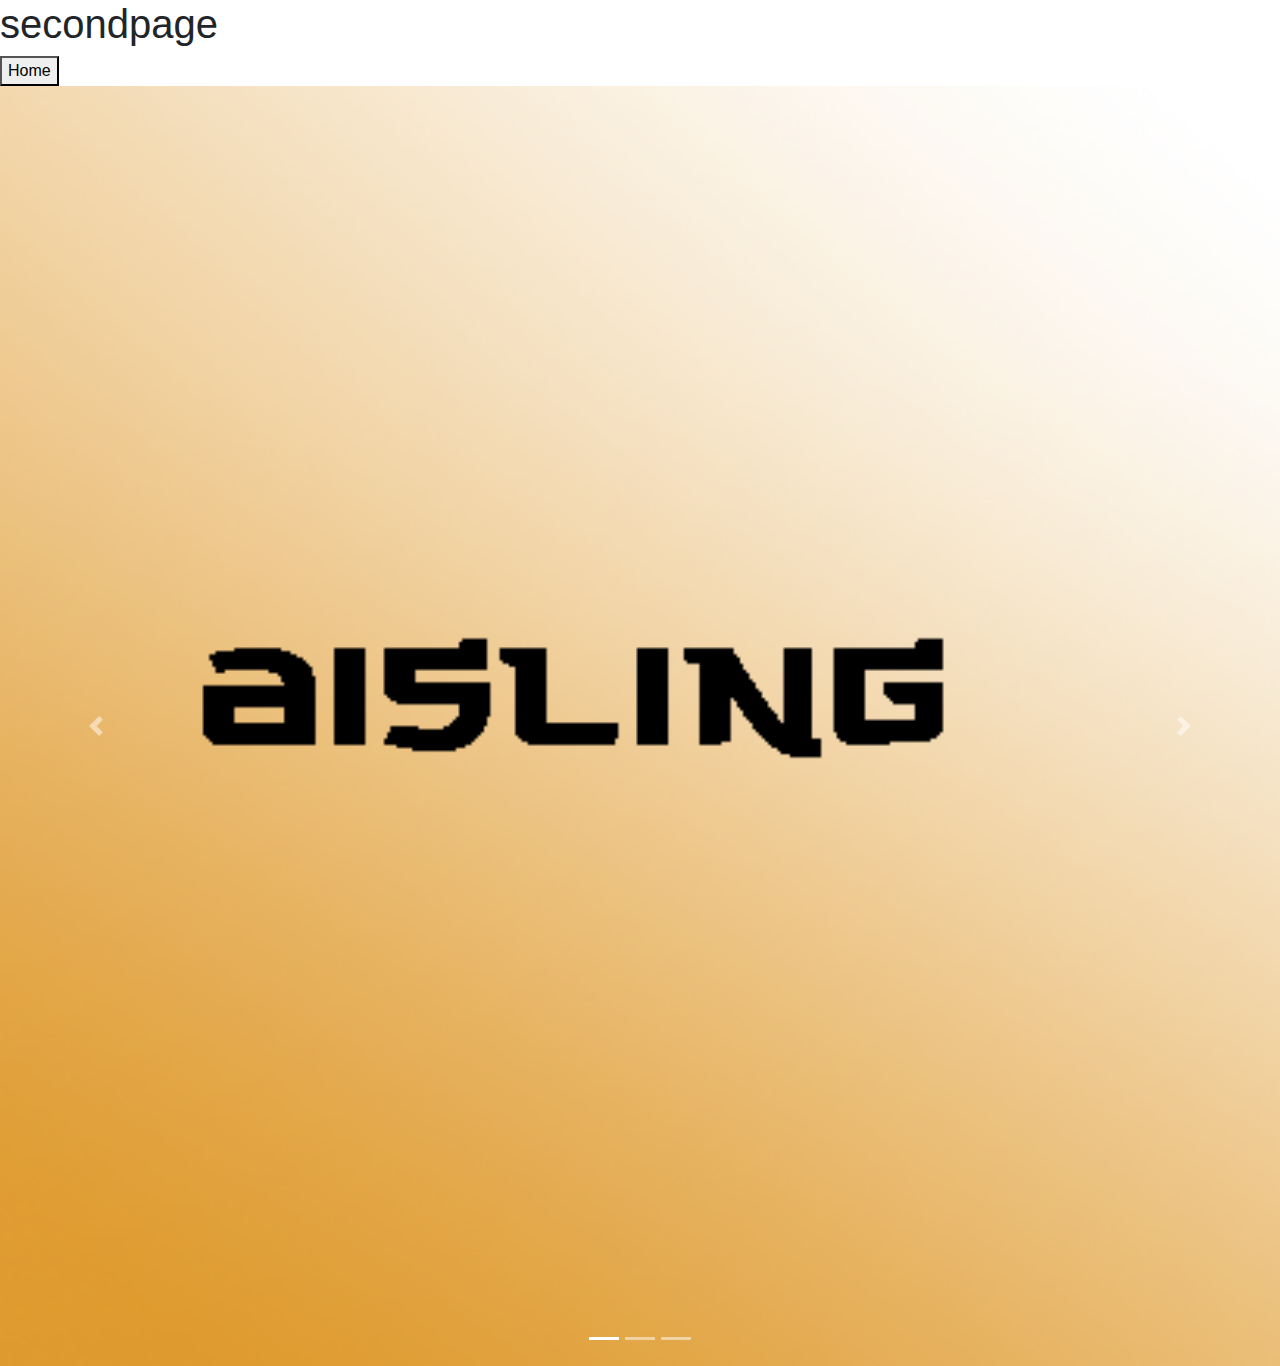
==== secondpage.html @ 05f7b0ed "Created base for site" ====
<!DOCTYPE html>
<html lang="en">

    <!doctype html>
    <html lang="en">
      <head>
        <meta charset="utf-8">
        <meta name="viewport" content="width=device-width, initial-scale=1, shrink-to-fit=no">
    
        <link rel="stylesheet" href="https://stackpath.bootstrapcdn.com/bootstrap/4.3.1/css/bootstrap.min.css" integrity="sha384-ggOyR0iXCbMQv3Xipma34MD+dH/1fQ784/j6cY/iJTQUOhcWr7x9JvoRxT2MZw1T" crossorigin="anonymous">
        <link rel="stylesheet" href="./index.css">
    
        <title>Recipe</title>
      </head>
      <body>
          <h1>secondpage</h1>
          <button onclick="location.href='./index.html'"> Home</button>

          <div id="carouselExampleControls" class="carousel slide carousel-fade" data-ride="carousel" data-interval='1000'>
            <ol class="carousel-indicators">
                <li data-target="#carouselExampleIndicators" data-slide-to="0" class="active"></li>
                <li data-target="#carouselExampleIndicators" data-slide-to="1"></li>
                <li data-target="#carouselExampleIndicators" data-slide-to="2"></li>
              </ol>
            <div class="carousel-inner">
              <div class="carousel-item active">
                <img src="./images/badaisling.png" class="d-block w-100" alt="...">
              </div>
              <div class="carousel-item">
                <img src="./images/Fire-in-Bone-Cover.jpg" class="d-block w-100" alt="...">
              </div>
              <div class="carousel-item">
                <img src="./images/U2_NLOTH.jpg" class="d-block w-100" alt="...">
              </div>
            </div>
            <a class="carousel-control-prev" href="#carouselExampleControls" role="button" data-slide="prev">
              <span class="carousel-control-prev-icon" aria-hidden="true"></span>
              <span class="sr-only">Previous</span>
            </a>
            <a class="carousel-control-next" href="#carouselExampleControls" role="button" data-slide="next">
              <span class="carousel-control-next-icon" aria-hidden="true"></span>
              <span class="sr-only">Next</span>
            </a>
          </div>






        <script src="https://code.jquery.com/jquery-3.3.1.slim.min.js" integrity="sha384-q8i/X+965DzO0rT7abK41JStQIAqVgRVzpbzo5smXKp4YfRvH+8abtTE1Pi6jizo" crossorigin="anonymous"></script>
        <script src="https://cdnjs.cloudflare.com/ajax/libs/popper.js/1.14.7/umd/popper.min.js" integrity="sha384-UO2eT0CpHqdSJQ6hJty5KVphtPhzWj9WO1clHTMGa3JDZwrnQq4sF86dIHNDz0W1" crossorigin="anonymous"></script>
        <script src="https://stackpath.bootstrapcdn.com/bootstrap/4.3.1/js/bootstrap.min.js" integrity="sha384-JjSmVgyd0p3pXB1rRibZUAYoIIy6OrQ6VrjIEaFf/nJGzIxFDsf4x0xIM+B07jRM" crossorigin="anonymous"></script>
      </body>
    </html>
---- index.css ----
p {
    text-align: center;
}

.card-body {
    display: grid;
    grid-template-columns: 1fr, 1fr, 1fr ;
    grid-template-areas:
    "left center right"
   
}

.betterheader {
    color: rgb(0, 0, 0);
}
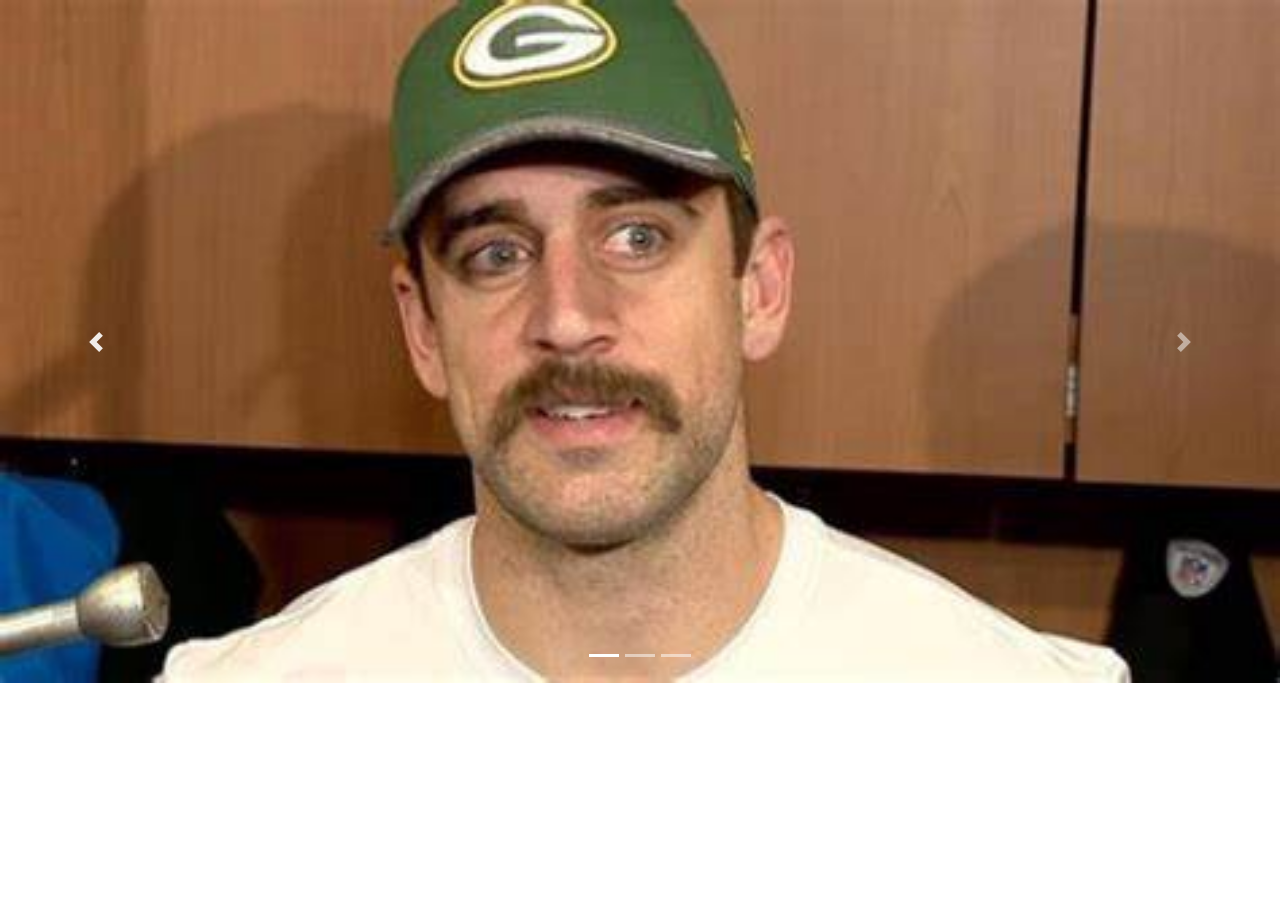
==== commit 906e706c: "carter corner" ====
--- a/secondpage.html
+++ b/secondpage.html
@@ -10,27 +10,24 @@
         <link rel="stylesheet" href="https://stackpath.bootstrapcdn.com/bootstrap/4.3.1/css/bootstrap.min.css" integrity="sha384-ggOyR0iXCbMQv3Xipma34MD+dH/1fQ784/j6cY/iJTQUOhcWr7x9JvoRxT2MZw1T" crossorigin="anonymous">
         <link rel="stylesheet" href="./index.css">
     
-        <title>Recipe</title>
+        <title>Carter Corner</title>
       </head>
       <body>
-          <h1>secondpage</h1>
-          <button onclick="location.href='./index.html'"> Home</button>
-
           <div id="carouselExampleControls" class="carousel slide carousel-fade" data-ride="carousel" data-interval='1000'>
             <ol class="carousel-indicators">
                 <li data-target="#carouselExampleIndicators" data-slide-to="0" class="active"></li>
                 <li data-target="#carouselExampleIndicators" data-slide-to="1"></li>
                 <li data-target="#carouselExampleIndicators" data-slide-to="2"></li>
               </ol>
-            <div class="carousel-inner">
+            <div class="carousel-inner"">
               <div class="carousel-item active">
-                <img src="./images/badaisling.png" class="d-block w-100" alt="...">
+                <img src="./images/OIP.png" class="d-block w-100" alt="...">
               </div>
               <div class="carousel-item">
-                <img src="./images/Fire-in-Bone-Cover.jpg" class="d-block w-100" alt="...">
+                <img src="./images/taylor-3.png" class="d-block w-100" alt="...">
               </div>
               <div class="carousel-item">
-                <img src="./images/U2_NLOTH.jpg" class="d-block w-100" alt="...">
+                <img src="./images/Smite_604x423.png" class="d-block w-100" alt="...">
               </div>
             </div>
             <a class="carousel-control-prev" href="#carouselExampleControls" role="button" data-slide="prev">
--- a/index.css
+++ b/index.css
@@ -1,15 +1,20 @@
 p {
     text-align: center;
+    font-weight: bold;
 }
 
 .card-body {
     display: grid;
-    grid-template-columns: 1fr, 1fr, 1fr ;
+    grid-template-columns: 1fr .25fr 1fr;
     grid-template-areas:
     "left center right"
    
 }
 
+.card-header {
+    text-align: center;
+}
+
 .betterheader {
     color: rgb(0, 0, 0);
 }